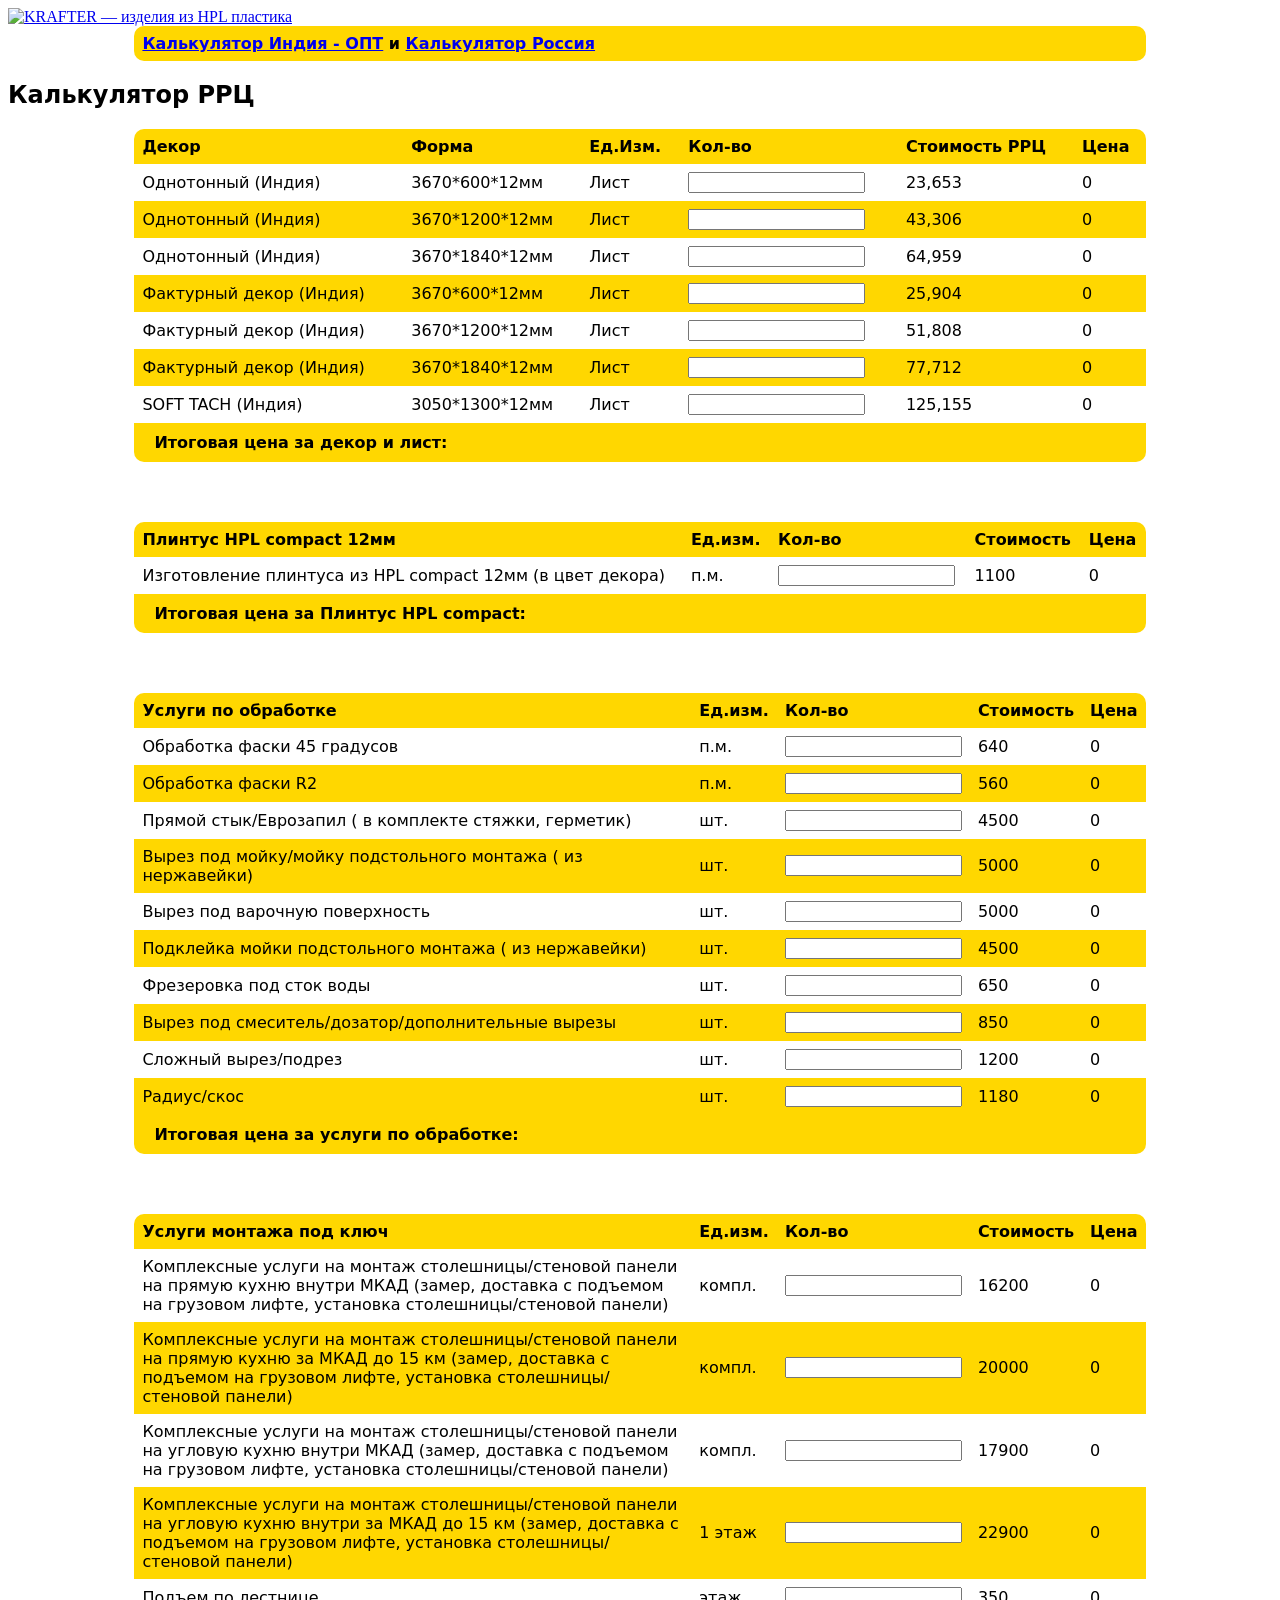
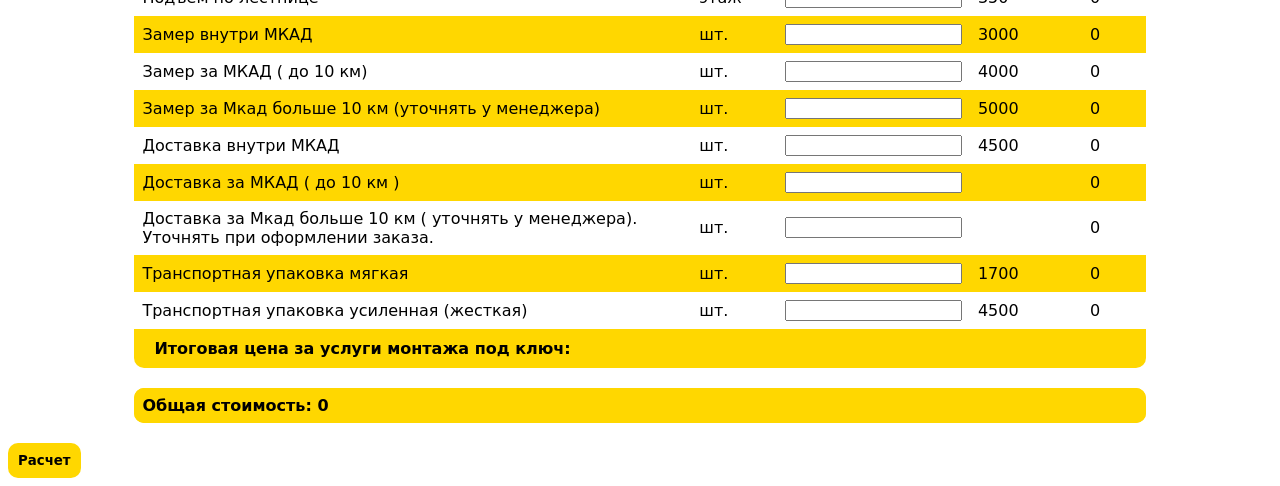
==== index.html @ bf59b8be "Add files via upload" ====
<!DOCTYPE html>
<html lang="ru">
<head>
  <meta charset="UTF-8">
  <meta name="viewport" content="width=device-width, initial-scale=1.0">
  <link rel="stylesheet" href="main.css">
  <script src="app.js" defer></script>
  <title>Калькулятор РРЦ</title>
</head>
<body>
                        
                        <a href="/" class="header__logo" id="header__logo">
                            </a><a href="https://hpl-krafter.ru/" class="custom-logo-link" rel="home" aria-current="page"><img width="268" height="65" src="https://hpl-krafter.ru/wp-content/uploads/2021/06/header_logo-1.svg" class="custom-logo" alt="KRAFTER — изделия из HPL  пластика" decoding="async"></a>	
                        
                        </div>

<table>
    <thead>
        <tr>
            <th><a href="file:///D:/dad/index.html" id="opt">Калькулятор Индия - ОПТ</a> и <a href="file:///D:/gap/index.html" id="rus">Калькулятор Россия</a></th>
        </tr>
    </thead>
</table>

<h2 id="rrc">Калькулятор РРЦ</h2> 


<table id="productTable">
  <thead>
    <tr>
      <th>Декор</th>
      <th>Форма</th>
      <th>Ед.Изм.</th>
      <th>Кол-во</th>
      <th>Стоимость РРЦ</th>
      <th>Цена</th>
    </tr>
  </thead>
  <tbody>
    <tr>
      <td>Однотонный (Индия)</td>
      <td>3670*600*12мм</td>
      <td>Лист</td>
      <td><input type="number" min="0" value="" oninput="calculatePrice(0)"></td>
      <td>23,653</td>
      <td id="price0">0</td>
    </tr>
    <tr>
      <td>Однотонный (Индия)</td>
      <td>3670*1200*12мм</td>
      <td>Лист</td>
      <td><input type="number" min="0" value="" oninput="calculatePrice(1)"></td>
      <td>43,306</td>
      <td id="price1">0</td>
    </tr>
    <tr>
        <td>Однотонный (Индия)</td>
        <td>3670*1840*12мм</td>
        <td>Лист</td>
        <td><input type="number" min="0" value="" oninput="calculatePrice(2)"></td>
        <td>64,959</td>
        <td id="price2">0</td>
    </tr>
    <tr>
        <td>Фактурный декор (Индия)</td>
        <td>3670*600*12мм</td>
        <td>Лист</td>
        <td><input type="number" min="0" value="" oninput="calculatePrice(3)"></td>
        <td>25,904</td>
        <td id="price3">0</td>
    </tr>
    <tr>
        <td>Фактурный декор (Индия)</td>
        <td>3670*1200*12мм</td>
        <td>Лист</td>
        <td><input type="number" min="0" value="" oninput="calculatePrice(4)"></td>
        <td>51,808</td>
        <td id="price4">0</td>
    </tr>
    <tr>
        <td>Фактурный декор (Индия)</td>
        <td>3670*1840*12мм</td>
        <td>Лист</td>
        <td><input type="number" min="0" value="" oninput="calculatePrice(5)"></td>
        <td>77,712</td>
        <td id="price5">0</td>
    </tr>
    <tr>
        <td>SOFT TACH (Индия)</td>
        <td>3050*1300*12мм</td>
        <td>Лист</td>
        <td><input type="number" min="0" value="" oninput="calculatePrice(6)"></td>
        <td>125,155</td>
        <td id="price6">0</td>
    </tr>
</tbody>
<tfoot>
    <tr>
      <td colspan="6" id="totalCost">Итоговая цена за декор и лист: </td>
    </tr>
  </tfoot>
</table>

<div class="table-spacing"></div>

<table id="productTable2">
    <thead>
        <tr>
            <th>Плинтус HPL compact 12мм</th>
            <th>Ед.изм.</th>
            <th>Кол-во</th>
            <th>Стоимость</th>
            <th>Цена</th>
        </tr>
    </thead>
    <tbody>
        <tr>
            <td>Изготовление плинтуса из HPL compact 12мм (в цвет декора)</td>
            <td>п.м.</td>
            <td><input type="number" min="0" value="" oninput="calculatePrice2(0)"></td>
            <td>1100</td>
            <td id="price0">0</td>
        </tr>
    </tbody>
    <tfoot>
        <tr>
          <td colspan="5" id="totalCost2">Итоговая цена за Плинтус HPL compact: </td>
        </tr>
      </tfoot>
</table>

<div class="table-spacing"></div>

<table id="productTable3">
    <thead>
        <tr>
            <th>Услуги по обработке</th>
            <th>Ед.изм.</th>
            <th>Кол-во</th>
            <th>Стоимость</th>
            <th>Цена</th>
        </tr>
    </thead>
    <tbody>
        <tr>
            <td>Обработка фаски 45 градусов</td>
            <td>п.м.</td>
            <td><input type="number" min="0" value="" oninput="calculatePrice3(0)"></td>
            <td>640</td>
            <td id="price0">0</td>
        </tr>
        <tr>
            <td>Обработка фаски R2</td>
            <td>п.м.</td>
            <td><input type="number" min="0" value="" oninput="calculatePrice3(1)"></td>
            <td>560</td>
            <td id="price1">0</td>
        </tr>
        <tr>
            <td>Прямой стык/Еврозапил ( в комплекте стяжки, герметик)</td>
            <td>шт.</td>
            <td><input type="number" min="0" value="" oninput="calculatePrice3(2)"></td>
            <td>4500</td>
            <td id="price2">0</td>
        </tr>
        <tr>
            <td>Вырез под мойку/мойку подстольного монтажа ( из нержавейки)</td>
            <td>шт.</td>
            <td><input type="number" min="0" value="" oninput="calculatePrice3(3)"></td>
            <td>5000</td>
            <td id="price3">0</td>
        </tr>
        <tr>
            <td>Вырез под варочную поверхность</td>
            <td>шт.</td>
            <td><input type="number" min="0" value="" oninput="calculatePrice3(4)"></td>
            <td>5000</td>
            <td id="price4">0</td>
        </tr>
        <tr>
            <td>Подклейка мойки подстольного монтажа ( из нержавейки)</td>
            <td>шт.</td>
            <td><input type="number" min="0" value="" oninput="calculatePrice3(5)"></td>
            <td>4500</td>
            <td id="price5">0</td>
        </tr>
        <tr>
            <td>Фрезеровка под сток воды </td>
            <td>шт.</td>
            <td><input type="number" min="0" value="" oninput="calculatePrice3(6)"></td>
            <td>650</td>
            <td id="price6">0</td>
        </tr>
        <tr>
            <td>Вырез под смеситель/дозатор/дополнительные вырезы</td>
            <td>шт.</td>
            <td><input type="number" min="0" value="" oninput="calculatePrice3(7)"></td>
            <td>850</td>
            <td id="price7">0</td>
        </tr>
        <tr>
            <td>Сложный вырез/подрез</td>
            <td>шт.</td>
            <td><input type="number" min="0" value="" oninput="calculatePrice3(8)"></td>
            <td>1200</td>
            <td id="price8">0</td>
        </tr>
        <tr>
            <td>Радиус/скос</td>
            <td>шт.</td>
            <td><input type="number" min="0" value="" oninput="calculatePrice3(9)"></td>
            <td>1180</td>
            <td id="price9">0</td>
        </tr>
    </tbody>
    <tfoot>
        <tr>
          <td colspan="5" id="totalCost3">Итоговая цена за услуги по обработке: </td>
        </tr>
      </tfoot>
</table>

<div class="table-spacing"></div>

<table id="productTable4">
    <thead>
        <th>Услуги монтажа под ключ</th>
        <th>Ед.изм.</th>
        <th>Кол-во</th>
        <th>Стоимость</th>
        <th>Цена</th>
    </thead>
    <tbody>
        <tr>
            <td>Комплексные услуги на монтаж  столешницы/стеновой панели на прямую кухню внутри МКАД 
                (замер, доставка с подъемом на грузовом лифте, установка столешницы/стеновой панели)</td>
            <td>компл.</td>
            <td><input type="number" min="0" value="" oninput="calculatePrice4(0)"></td>
            <td>16200</td>
            <td id="price0">0</td>
        </tr>
        <tr>
            <td>Комплексные услуги на монтаж  столешницы/стеновой панели на прямую кухню за МКАД до 15 км 
                (замер, доставка с подъемом на грузовом лифте, установка столешницы/стеновой панели)</td>
                <td>компл.</td>
                <td><input type="number" min="0" value="" oninput="calculatePrice4(1)"></td>
                <td>20000</td>
                <td id="price1">0</td>
        </tr>
        <tr>
            <td>Комплексные услуги на монтаж  столешницы/стеновой панели на угловую кухню внутри МКАД
                 (замер, доставка с подъемом на грузовом лифте, установка столешницы/стеновой панели)</td>
                 <td>компл.</td>
                 <td><input type="number" min="0" value="" oninput="calculatePrice4(2)"></td>
                 <td>17900</td>
                 <td id="price2">0</td>
        </tr>
        <tr>
            <td>Комплексные услуги на монтаж  столешницы/стеновой панели на угловую кухню внутри за МКАД до 15 км
                 (замер, доставка с подъемом на грузовом лифте, установка столешницы/стеновой панели)</td>
                 <td>1 этаж</td>
                 <td><input type="number" min="0" value="" oninput="calculatePrice4(3)"></td>
                 <td>22900</td>
                 <td id="price3">0</td>
        </tr>
        <tr>
            <td>Подъем по лестнице</td>
            <td>этаж</td>
            <td><input type="number" min="0" value="" oninput="calculatePrice4(4)"></td>
            <td>350</td>
            <td id="price4">0</td>
        </tr>
        <tr>
            <td>Замер внутри МКАД </td>
            <td>шт.</td>
            <td><input type="number" min="0" value="" oninput="calculatePrice4(5)"></td>
            <td>3000</td>
            <td id="price5">0</td>
        </tr>
        <tr>
            <td>Замер за МКАД ( до 10 км)</td>
            <td>шт.</td>
            <td><input type="number" min="0" value="" oninput="calculatePrice4(6)"></td>
            <td>4000</td>
            <td id="price6">0</td>
        </tr>
        <tr>
            <td>Замер за Мкад больше 10 км (уточнять у менеджера)</td>
            <td>шт.</td>
            <td><input type="number" min="0" value="" oninput="calculatePrice4(7)"></td>
            <td>5000</td>
            <td id="price7">0</td>
        </tr>
        <tr>
            <td>Доставка внутри МКАД </td>
            <td>шт.</td>
            <td><input type="number" min="0" value="" oninput="calculatePrice4(8)"></td>
            <td>4500</td>
            <td id="price8">0</td>
        </tr>
        <tr>
            <td>Доставка за МКАД ( до 10 км )</td>
            <td>шт.</td>
            <td><input type="number" min="0" value="" oninput="calculatePrice4(9)"></td>
            <td></td>
            <td id="price9">0</td>
        </tr>
        <tr>
            <td>Доставка за Мкад больше 10 км ( уточнять у менеджера). Уточнять при оформлении заказа. </td>
            <td>шт.</td>
            <td><input type="number" min="0" value="" oninput="calculatePrice4(10)"></td>
            <td></td>
            <td id="price10">0</td>
        </tr>
        <tr>
            <td>Транспортная упаковка мягкая </td>
            <td>шт.</td>
            <td><input type="number" min="0" value="" oninput="calculatePrice4(11)"></td>
            <td>1700</td>
            <td id="price11">0</td>
        </tr>
        <tr>
            <td>Транспортная упаковка усиленная (жесткая)</td>
            <td>шт.</td>
            <td><input type="number" min="0" value="" oninput="calculatePrice4(12)"></td>
            <td>4500</td>
            <td id="price12">0</td>
        </tr>
    </tbody>
    <tfoot>
        <tr>
          <td colspan="5" id="totalCost4">Итоговая цена за услуги монтажа под ключ: </td>
        </tr>
      </tfoot>
</table>

<table id="productTable5">
    <thead>
      <tr>
        <th colspan="5" id="overallTotal">Общая стоимость: 0</th>
      </tr>
    </thead>
  </table>
  
  <button id="calculateButton" onclick="calculateTotal()">Расчет </button>

</body>
</html>
---- main.css ----
.table-wrapper {
    text-align: center;
  }
  
  table {
    width: 80%;
    margin: 0 auto; 
    border-collapse: collapse;
    margin-bottom: 20px;
    border-radius: 10px; 
    overflow: hidden; 
  }
  

  th, td {
    padding: 8px;
    text-align: left;
    border: 1px solid #000; 
    font-family: system-ui, -apple-system, BlinkMacSystemFont, 'Segoe UI', Roboto, Oxygen, Ubuntu, Cantarell, 'Open Sans', 'Helvetica Neue', sans-serif
  }
  
 
  tr:nth-child(even) {
    background-color: #ffd700; 
    color: #000; 
  }
  

  th{
    background-color: #ffd700; 
    color: #000; 
  }


  th, td {
    border: none;
  }
  
    
  #totalCost {
    font-weight: bold;
    background: #ffd700;
    color: rgb(0, 0, 0);
    padding: 10px 20px;
    font-family: system-ui, -apple-system, BlinkMacSystemFont, 'Segoe UI', Roboto, Oxygen, Ubuntu, Cantarell, 'Open Sans', 'Helvetica Neue', sans-serif
  }
  #totalCost2 {
    font-weight: bold;
    background: #ffd700;
    color: rgb(0, 0, 0);
    padding: 10px 20px;
    font-family: system-ui, -apple-system, BlinkMacSystemFont, 'Segoe UI', Roboto, Oxygen, Ubuntu, Cantarell, 'Open Sans', 'Helvetica Neue', sans-serif
  }
  #totalCost3 {
    font-weight: bold;
    background: #ffd700;
    color: rgb(0, 0, 0);
    padding: 10px 20px;
    font-family: system-ui, -apple-system, BlinkMacSystemFont, 'Segoe UI', Roboto, Oxygen, Ubuntu, Cantarell, 'Open Sans', 'Helvetica Neue', sans-serif
  }
  #totalCost4 {
    font-weight: bold;
    background: #ffd700;
    color: rgb(0, 0, 0);
    padding: 10px 20px;
    font-family: system-ui, -apple-system, BlinkMacSystemFont, 'Segoe UI', Roboto, Oxygen, Ubuntu, Cantarell, 'Open Sans', 'Helvetica Neue', sans-serif
  }
  #rrc {
    font-family: system-ui, -apple-system, BlinkMacSystemFont, 'Segoe UI', Roboto, Oxygen, Ubuntu, Cantarell, 'Open Sans', 'Helvetica Neue', sans-serif
  }
  #OverallTotal {
    font-family: system-ui, -apple-system, BlinkMacSystemFont, 'Segoe UI', Roboto, Oxygen, Ubuntu, Cantarell, 'Open Sans', 'Helvetica Neue', sans-serif
  }
  #opt {
    font-family: system-ui, -apple-system, BlinkMacSystemFont, 'Segoe UI', Roboto, Oxygen, Ubuntu, Cantarell, 'Open Sans', 'Helvetica Neue', sans-serif
  }
  #rus {
    font-family: system-ui, -apple-system, BlinkMacSystemFont, 'Segoe UI', Roboto, Oxygen, Ubuntu, Cantarell, 'Open Sans', 'Helvetica Neue', sans-serif
  }
  #calculateButton {
    padding: 10px;
    background-color: #ffd700; /* Желтый фон кнопки */
    color: #000; /* Черный текст кнопки */
    font-weight: bold;
    border: none;
    border-radius: 10px;
    cursor: pointer;
    transition: background-color 0.3s; /* Плавное изменение цвета фона при наведении */
    font-family: system-ui, -apple-system, BlinkMacSystemFont, 'Segoe UI', Roboto, Oxygen, Ubuntu, Cantarell, 'Open Sans', 'Helvetica Neue', sans-serif;
  }

  #calculateButton:hover {
    background-color: #ffeb3b; /* Желтый фон кнопки при наведении */
  }
  #calculateTotal {
    padding: 10px;
    background-color: #ffd700; /* Желтый фон кнопки */
    color: #000; /* Черный текст кнопки */
    font-weight: bold;
    font-family: system-ui, -apple-system, BlinkMacSystemFont, 'Segoe UI', Roboto, Oxygen, Ubuntu, Cantarell, 'Open Sans', 'Helvetica Neue', sans-serif;
  }
  #productTable5 {
    font-weight: bold;
    background: #ffd700;
    color: rgb(0, 0, 0);
    padding: 10px 20px;
    font-family: system-ui, -apple-system, BlinkMacSystemFont, 'Segoe UI', Roboto, Oxygen, Ubuntu, Cantarell, 'Open Sans', 'Helvetica Neue', sans-serif
  }
  .table-spacing {
    margin-top: 60px; /* Выберите подходящее значение для ваших нужд */
}
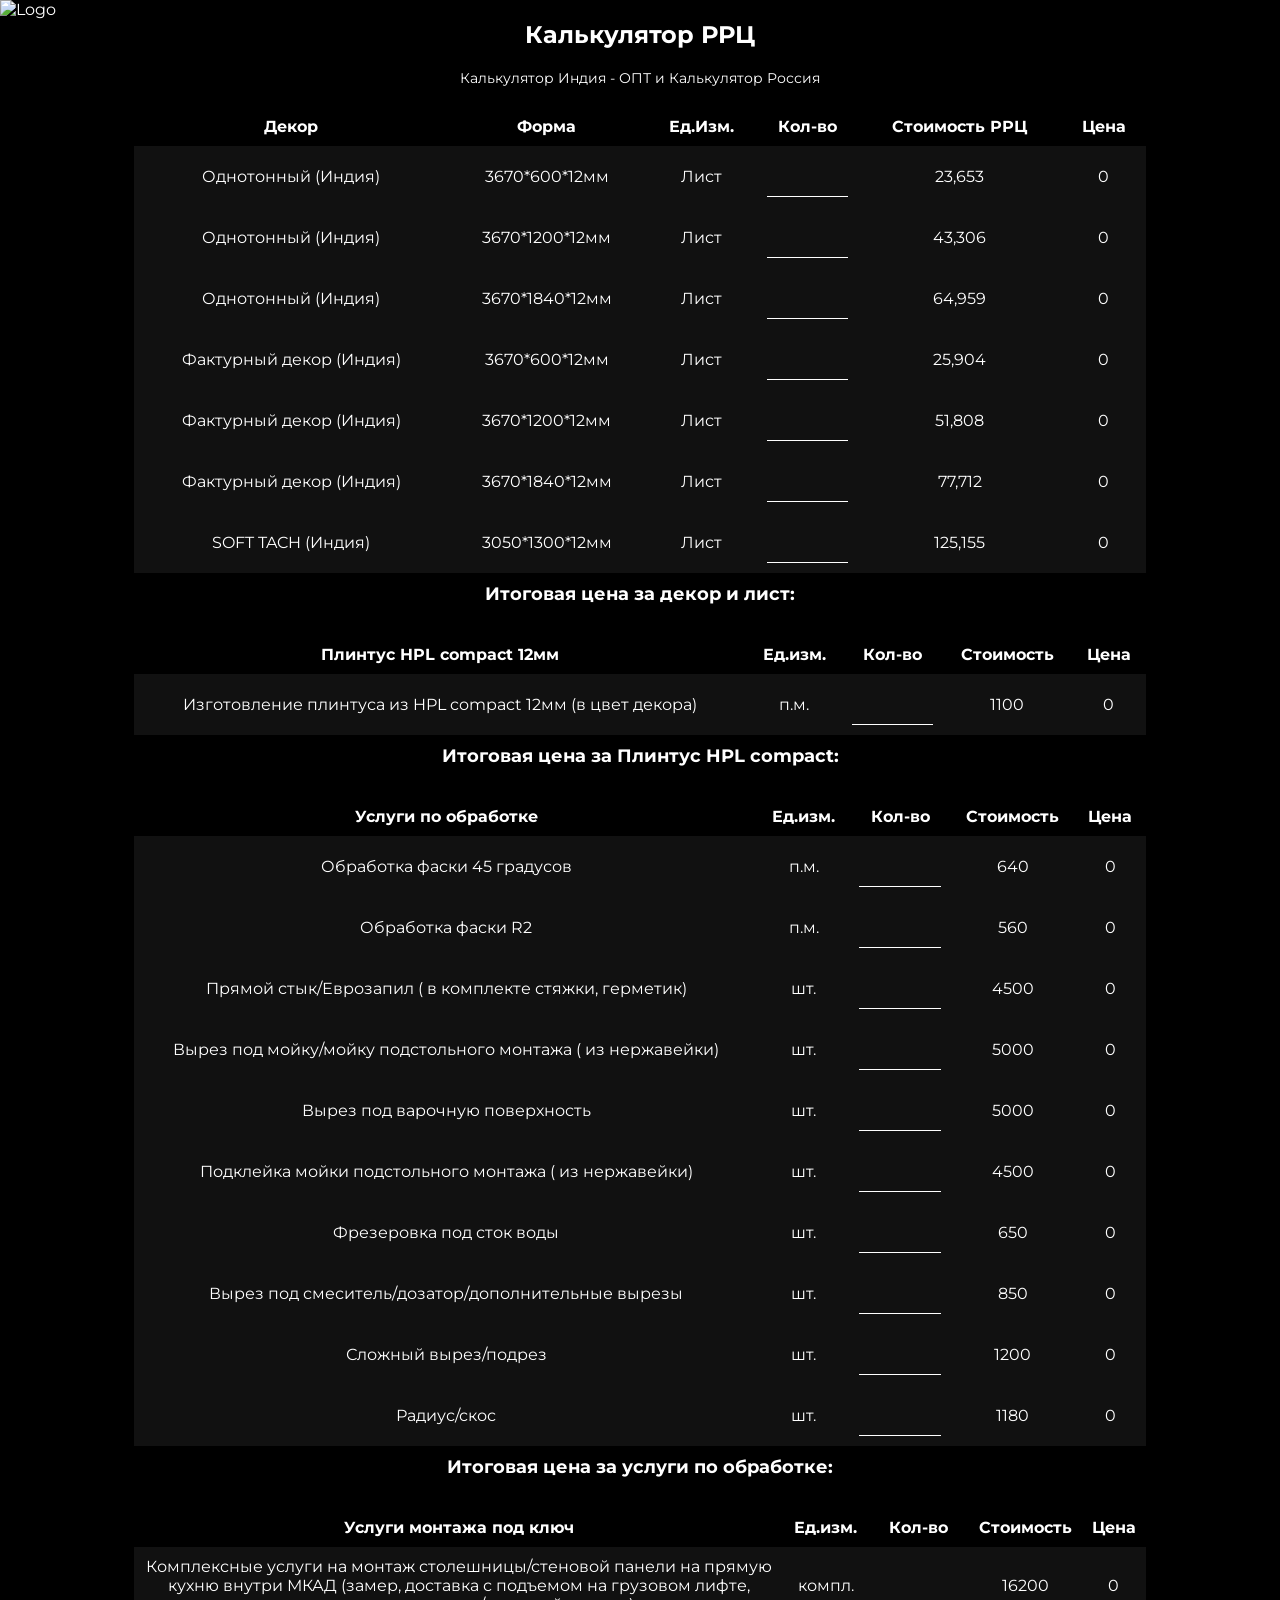
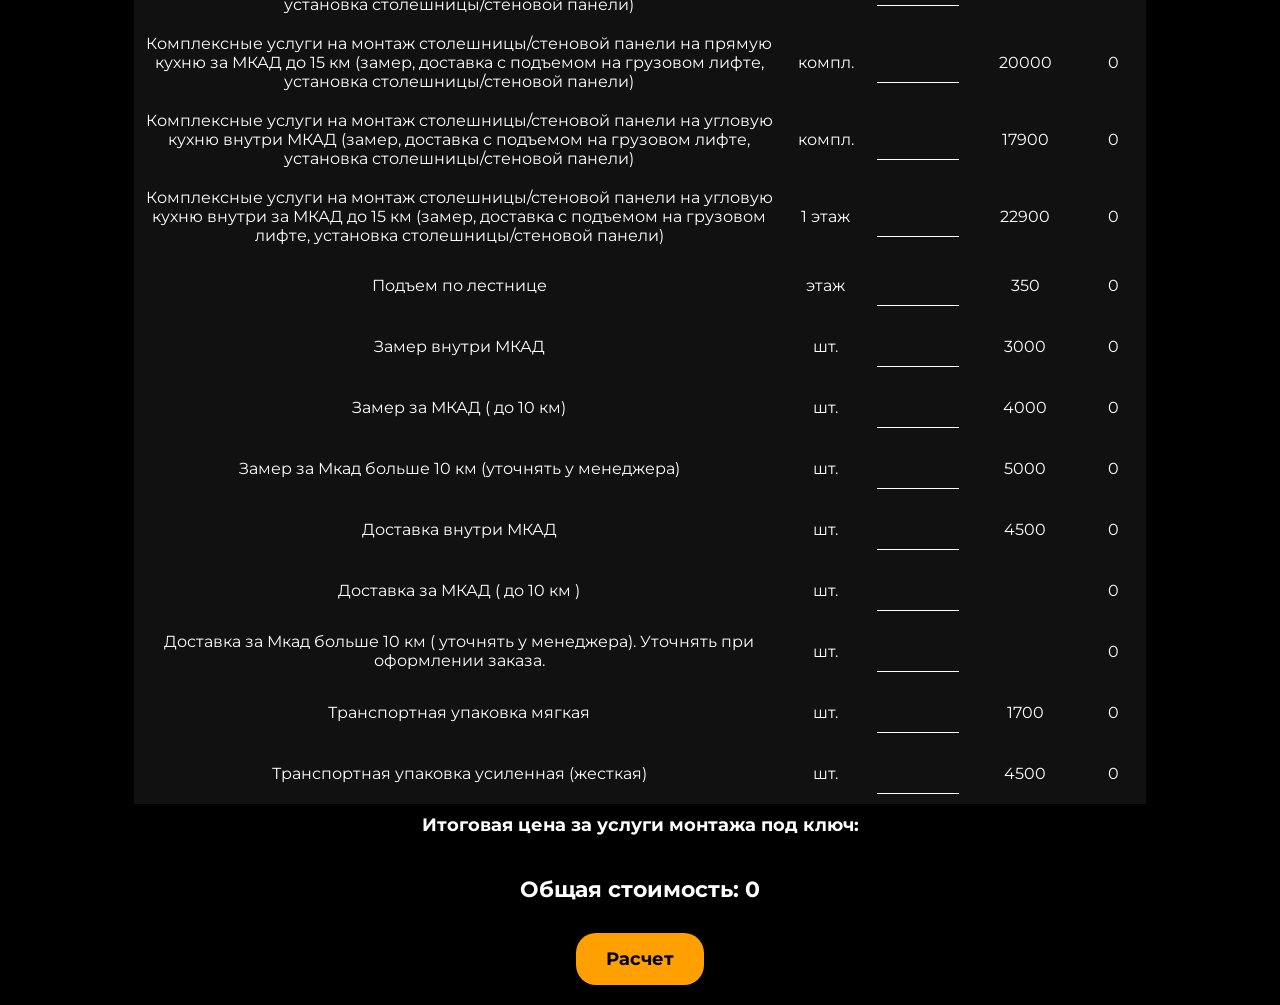
==== commit c2fc8f69: "Update index.html" ====
--- a/index.html
+++ b/index.html
@@ -1,5 +1,5 @@
 <!DOCTYPE html>
-<html lang="ru">
+<html lang="ru" class="wrapper">
 <head>
   <meta charset="UTF-8">
   <meta name="viewport" content="width=device-width, initial-scale=1.0">
@@ -8,102 +8,93 @@
   <title>Калькулятор РРЦ</title>
 </head>
 <body>
-                        
-                        <a href="/" class="header__logo" id="header__logo">
-                            </a><a href="https://hpl-krafter.ru/" class="custom-logo-link" rel="home" aria-current="page"><img width="268" height="65" src="https://hpl-krafter.ru/wp-content/uploads/2021/06/header_logo-1.svg" class="custom-logo" alt="KRAFTER — изделия из HPL  пластика" decoding="async"></a>	
-                        
-                        </div>
-
-<table>
-    <thead>
-        <tr>
-            <th><a href="file:///D:/dad/index.html" id="opt">Калькулятор Индия - ОПТ</a> и <a href="file:///D:/gap/index.html" id="rus">Калькулятор Россия</a></th>
-        </tr>
-    </thead>
-</table>
-
-<h2 id="rrc">Калькулятор РРЦ</h2> 
-
-
-<table id="productTable">
-  <thead>
-    <tr>
-      <th>Декор</th>
-      <th>Форма</th>
-      <th>Ед.Изм.</th>
-      <th>Кол-во</th>
-      <th>Стоимость РРЦ</th>
-      <th>Цена</th>
-    </tr>
-  </thead>
-  <tbody>
-    <tr>
-      <td>Однотонный (Индия)</td>
-      <td>3670*600*12мм</td>
-      <td>Лист</td>
-      <td><input type="number" min="0" value="" oninput="calculatePrice(0)"></td>
-      <td>23,653</td>
-      <td id="price0">0</td>
-    </tr>
-    <tr>
-      <td>Однотонный (Индия)</td>
-      <td>3670*1200*12мм</td>
-      <td>Лист</td>
-      <td><input type="number" min="0" value="" oninput="calculatePrice(1)"></td>
-      <td>43,306</td>
-      <td id="price1">0</td>
-    </tr>
-    <tr>
-        <td>Однотонный (Индия)</td>
-        <td>3670*1840*12мм</td>
-        <td>Лист</td>
-        <td><input type="number" min="0" value="" oninput="calculatePrice(2)"></td>
-        <td>64,959</td>
-        <td id="price2">0</td>
-    </tr>
-    <tr>
-        <td>Фактурный декор (Индия)</td>
-        <td>3670*600*12мм</td>
-        <td>Лист</td>
-        <td><input type="number" min="0" value="" oninput="calculatePrice(3)"></td>
-        <td>25,904</td>
-        <td id="price3">0</td>
-    </tr>
-    <tr>
-        <td>Фактурный декор (Индия)</td>
-        <td>3670*1200*12мм</td>
-        <td>Лист</td>
-        <td><input type="number" min="0" value="" oninput="calculatePrice(4)"></td>
-        <td>51,808</td>
-        <td id="price4">0</td>
-    </tr>
-    <tr>
-        <td>Фактурный декор (Индия)</td>
-        <td>3670*1840*12мм</td>
-        <td>Лист</td>
-        <td><input type="number" min="0" value="" oninput="calculatePrice(5)"></td>
-        <td>77,712</td>
-        <td id="price5">0</td>
-    </tr>
-    <tr>
-        <td>SOFT TACH (Индия)</td>
-        <td>3050*1300*12мм</td>
-        <td>Лист</td>
-        <td><input type="number" min="0" value="" oninput="calculatePrice(6)"></td>
-        <td>125,155</td>
-        <td id="price6">0</td>
-    </tr>
-</tbody>
-<tfoot>
-    <tr>
-      <td colspan="6" id="totalCost">Итоговая цена за декор и лист: </td>
-    </tr>
-  </tfoot>
-</table>
-
-<div class="table-spacing"></div>
-
-<table id="productTable2">
+  <img id="logo" src="file:///C:/Users/Huawei/Downloads/header_logo-1-Photoroom.png-Photoroom.svg" alt="Logo">
+</body>
+
+  <h2 id="rrc">Калькулятор РРЦ</h2>
+<div id="calculator-links">
+  <a href="https://poltorashka16.github.io/OPT.github.io/" id="opt">Калькулятор Индия - ОПТ</a> и <a href="https://poltorashka16.github.io/Cl.Rus.github.io/" id="rus">Калькулятор Россия</a>
+</div>
+
+  <table id="productTable" class="pricing-table">
+    <thead>
+        <tr>
+          <th>Декор</th>
+          <th>Форма</th>
+          <th>Ед.Изм.</th>
+          <th>Кол-во</th>
+          <th>Стоимость РРЦ</th>
+          <th>Цена</th>
+        </tr>
+      </thead>
+      <tbody>
+        <tr>
+          <td>Однотонный (Индия)</td>
+          <td>3670*600*12мм</td>
+          <td>Лист</td>
+          <td class="input-column"><input type="number" min="0" value="" oninput="calculatePrice(0)"><hr class="input-underline"></td>
+          <td>23,653</td>
+          <td id="price0">0</td>
+        </tr>
+        <tr>
+          <td>Однотонный (Индия)</td>
+          <td>3670*1200*12мм</td>
+          <td>Лист</td>
+          <td class="input-column"><input type="number" min="0" value="" oninput="calculatePrice(1)"><hr class="input-underline"></td>
+          <td>43,306</td>
+          <td id="price1">0</td>
+        </tr>
+        <tr>
+            <td>Однотонный (Индия)</td>
+            <td>3670*1840*12мм</td>
+            <td>Лист</td>
+            <td class="input-column"><input type="number" min="0" value="" oninput="calculatePrice(2)"><hr class="input-underline"></td>
+            <td>64,959</td>
+            <td id="price2">0</td>
+        </tr>
+        <tr>
+            <td>Фактурный декор (Индия)</td>
+            <td>3670*600*12мм</td>
+            <td>Лист</td>
+            <td class="input-column"><input type="number" min="0" value="" oninput="calculatePrice(3)"><hr class="input-underline"></td>
+            <td>25,904</td>
+            <td id="price3">0</td>
+        </tr>
+        <tr>
+            <td>Фактурный декор (Индия)</td>
+            <td>3670*1200*12мм</td>
+            <td>Лист</td>
+            <td class="input-column"><input type="number" min="0" value="" oninput="calculatePrice(4)"><hr class="input-underline"></td>
+            <td>51,808</td>
+            <td id="price4">0</td>
+        </tr>
+        <tr>
+            <td>Фактурный декор (Индия)</td>
+            <td>3670*1840*12мм</td>
+            <td>Лист</td>
+            <td class="input-column"><input type="number" min="0" value="" oninput="calculatePrice(5)"><hr class="input-underline"></td>
+            <td>77,712</td>
+            <td id="price5">0</td>
+        </tr>
+        <tr>
+            <td>SOFT TACH (Индия)</td>
+            <td>3050*1300*12мм</td>
+            <td>Лист</td>
+            <td class="input-column"><input type="number" min="0" value="" oninput="calculatePrice(6)"><hr class="input-underline"></td>
+            <td>125,155</td>
+            <td id="price6">0</td>
+        </tr>
+    </tbody>
+    <tfoot>
+        <tr>
+          <td colspan="6" id="totalCost">Итоговая цена за декор и лист: </td>
+        </tr>
+      </tfoot>
+  </table>
+
+  <div class="table-spacing"></div>
+
+  <table id="productTable2" class="pricing-table">
     <thead>
         <tr>
             <th>Плинтус HPL compact 12мм</th>
@@ -117,7 +108,7 @@
         <tr>
             <td>Изготовление плинтуса из HPL compact 12мм (в цвет декора)</td>
             <td>п.м.</td>
-            <td><input type="number" min="0" value="" oninput="calculatePrice2(0)"></td>
+            <td class="input-column"><input type="number" min="0" value="" oninput="calculatePrice2(0)"><hr class="input-underline"></td>
             <td>1100</td>
             <td id="price0">0</td>
         </tr>
@@ -127,11 +118,11 @@
           <td colspan="5" id="totalCost2">Итоговая цена за Плинтус HPL compact: </td>
         </tr>
       </tfoot>
-</table>
-
-<div class="table-spacing"></div>
-
-<table id="productTable3">
+  </table>
+
+  <div class="table-spacing"></div>
+
+  <table id="productTable3" class="pricing-table">
     <thead>
         <tr>
             <th>Услуги по обработке</th>
@@ -145,70 +136,70 @@
         <tr>
             <td>Обработка фаски 45 градусов</td>
             <td>п.м.</td>
-            <td><input type="number" min="0" value="" oninput="calculatePrice3(0)"></td>
+            <td class="input-column"><input type="number" min="0" value="" oninput="calculatePrice3(0)"><hr class="input-underline"></td>
             <td>640</td>
             <td id="price0">0</td>
         </tr>
         <tr>
             <td>Обработка фаски R2</td>
             <td>п.м.</td>
-            <td><input type="number" min="0" value="" oninput="calculatePrice3(1)"></td>
+            <td class="input-column"><input type="number" min="0" value="" oninput="calculatePrice3(1)"><hr class="input-underline"></td>
             <td>560</td>
             <td id="price1">0</td>
         </tr>
         <tr>
             <td>Прямой стык/Еврозапил ( в комплекте стяжки, герметик)</td>
             <td>шт.</td>
-            <td><input type="number" min="0" value="" oninput="calculatePrice3(2)"></td>
+            <td class="input-column"><input type="number" min="0" value="" oninput="calculatePrice3(2)"><hr class="input-underline"></td>
             <td>4500</td>
             <td id="price2">0</td>
         </tr>
         <tr>
             <td>Вырез под мойку/мойку подстольного монтажа ( из нержавейки)</td>
             <td>шт.</td>
-            <td><input type="number" min="0" value="" oninput="calculatePrice3(3)"></td>
+            <td class="input-column"><input type="number" min="0" value="" oninput="calculatePrice3(3)"><hr class="input-underline"></td>
             <td>5000</td>
             <td id="price3">0</td>
         </tr>
         <tr>
             <td>Вырез под варочную поверхность</td>
             <td>шт.</td>
-            <td><input type="number" min="0" value="" oninput="calculatePrice3(4)"></td>
+            <td class="input-column"><input type="number" min="0" value="" oninput="calculatePrice3(4)"><hr class="input-underline"></td>
             <td>5000</td>
             <td id="price4">0</td>
         </tr>
         <tr>
             <td>Подклейка мойки подстольного монтажа ( из нержавейки)</td>
             <td>шт.</td>
-            <td><input type="number" min="0" value="" oninput="calculatePrice3(5)"></td>
+            <td class="input-column"><input type="number" min="0" value="" oninput="calculatePrice3(5)"><hr class="input-underline"></td>
             <td>4500</td>
             <td id="price5">0</td>
         </tr>
         <tr>
             <td>Фрезеровка под сток воды </td>
             <td>шт.</td>
-            <td><input type="number" min="0" value="" oninput="calculatePrice3(6)"></td>
+            <td class="input-column"><input type="number" min="0" value="" oninput="calculatePrice3(6)"><hr class="input-underline"></td>
             <td>650</td>
             <td id="price6">0</td>
         </tr>
         <tr>
             <td>Вырез под смеситель/дозатор/дополнительные вырезы</td>
             <td>шт.</td>
-            <td><input type="number" min="0" value="" oninput="calculatePrice3(7)"></td>
+            <td class="input-column"><input type="number" min="0" value="" oninput="calculatePrice3(7)"><hr class="input-underline"></td>
             <td>850</td>
             <td id="price7">0</td>
         </tr>
         <tr>
             <td>Сложный вырез/подрез</td>
             <td>шт.</td>
-            <td><input type="number" min="0" value="" oninput="calculatePrice3(8)"></td>
+            <td class="input-column"><input type="number" min="0" value="" oninput="calculatePrice3(8)"><hr class="input-underline"></td>
             <td>1200</td>
             <td id="price8">0</td>
         </tr>
         <tr>
             <td>Радиус/скос</td>
             <td>шт.</td>
-            <td><input type="number" min="0" value="" oninput="calculatePrice3(9)"></td>
+            <td class="input-column"><input type="number" min="0" value="" oninput="calculatePrice3(9)"><hr class="input-underline"></td>
             <td>1180</td>
             <td id="price9">0</td>
         </tr>
@@ -218,11 +209,11 @@
           <td colspan="5" id="totalCost3">Итоговая цена за услуги по обработке: </td>
         </tr>
       </tfoot>
-</table>
-
-<div class="table-spacing"></div>
-
-<table id="productTable4">
+  </table>
+
+  <div class="table-spacing"></div>
+
+  <table id="productTable4" class="pricing-table">
     <thead>
         <th>Услуги монтажа под ключ</th>
         <th>Ед.изм.</th>
@@ -235,7 +226,7 @@
             <td>Комплексные услуги на монтаж  столешницы/стеновой панели на прямую кухню внутри МКАД 
                 (замер, доставка с подъемом на грузовом лифте, установка столешницы/стеновой панели)</td>
             <td>компл.</td>
-            <td><input type="number" min="0" value="" oninput="calculatePrice4(0)"></td>
+            <td class="input-column"><input type="number" min="0" value="" oninput="calculatePrice4(0)"><hr class="input-underline"></td>
             <td>16200</td>
             <td id="price0">0</td>
         </tr>
@@ -243,7 +234,7 @@
             <td>Комплексные услуги на монтаж  столешницы/стеновой панели на прямую кухню за МКАД до 15 км 
                 (замер, доставка с подъемом на грузовом лифте, установка столешницы/стеновой панели)</td>
                 <td>компл.</td>
-                <td><input type="number" min="0" value="" oninput="calculatePrice4(1)"></td>
+                <td class="input-column"><input type="number" min="0" value="" oninput="calculatePrice4(1)"><hr class="input-underline"></td>
                 <td>20000</td>
                 <td id="price1">0</td>
         </tr>
@@ -251,7 +242,7 @@
             <td>Комплексные услуги на монтаж  столешницы/стеновой панели на угловую кухню внутри МКАД
                  (замер, доставка с подъемом на грузовом лифте, установка столешницы/стеновой панели)</td>
                  <td>компл.</td>
-                 <td><input type="number" min="0" value="" oninput="calculatePrice4(2)"></td>
+                 <td class="input-column"><input type="number" min="0" value="" oninput="calculatePrice4(2)"><hr class="input-underline"></td>
                  <td>17900</td>
                  <td id="price2">0</td>
         </tr>
@@ -259,70 +250,70 @@
             <td>Комплексные услуги на монтаж  столешницы/стеновой панели на угловую кухню внутри за МКАД до 15 км
                  (замер, доставка с подъемом на грузовом лифте, установка столешницы/стеновой панели)</td>
                  <td>1 этаж</td>
-                 <td><input type="number" min="0" value="" oninput="calculatePrice4(3)"></td>
+                 <td class="input-column"><input type="number" min="0" value="" oninput="calculatePrice4(3)"><hr class="input-underline"></td>
                  <td>22900</td>
                  <td id="price3">0</td>
         </tr>
         <tr>
             <td>Подъем по лестнице</td>
             <td>этаж</td>
-            <td><input type="number" min="0" value="" oninput="calculatePrice4(4)"></td>
+            <td class="input-column"><input type="number" min="0" value="" oninput="calculatePrice4(4)"><hr class="input-underline"></td>
             <td>350</td>
             <td id="price4">0</td>
         </tr>
         <tr>
             <td>Замер внутри МКАД </td>
             <td>шт.</td>
-            <td><input type="number" min="0" value="" oninput="calculatePrice4(5)"></td>
+            <td class="input-column"><input type="number" min="0" value="" oninput="calculatePrice4(5)"><hr class="input-underline"></td>
             <td>3000</td>
             <td id="price5">0</td>
         </tr>
         <tr>
             <td>Замер за МКАД ( до 10 км)</td>
             <td>шт.</td>
-            <td><input type="number" min="0" value="" oninput="calculatePrice4(6)"></td>
+            <td class="input-column"><input type="number" min="0" value="" oninput="calculatePrice4(6)"><hr class="input-underline"></td>
             <td>4000</td>
             <td id="price6">0</td>
         </tr>
         <tr>
             <td>Замер за Мкад больше 10 км (уточнять у менеджера)</td>
             <td>шт.</td>
-            <td><input type="number" min="0" value="" oninput="calculatePrice4(7)"></td>
+            <td class="input-column"><input type="number" min="0" value="" oninput="calculatePrice4(7)"><hr class="input-underline"></td>
             <td>5000</td>
             <td id="price7">0</td>
         </tr>
         <tr>
             <td>Доставка внутри МКАД </td>
             <td>шт.</td>
-            <td><input type="number" min="0" value="" oninput="calculatePrice4(8)"></td>
+            <td class="input-column"><input type="number" min="0" value="" oninput="calculatePrice4(8)"><hr class="input-underline"></td>
             <td>4500</td>
             <td id="price8">0</td>
         </tr>
         <tr>
             <td>Доставка за МКАД ( до 10 км )</td>
             <td>шт.</td>
-            <td><input type="number" min="0" value="" oninput="calculatePrice4(9)"></td>
+            <td class="input-column"><input type="number" min="0" value="" oninput="calculatePrice4(9)"><hr class="input-underline"></td>
             <td></td>
             <td id="price9">0</td>
         </tr>
         <tr>
             <td>Доставка за Мкад больше 10 км ( уточнять у менеджера). Уточнять при оформлении заказа. </td>
             <td>шт.</td>
-            <td><input type="number" min="0" value="" oninput="calculatePrice4(10)"></td>
+            <td class="input-column"><input type="number" min="0" value="" oninput="calculatePrice4(10)"><hr class="input-underline"></td>
             <td></td>
             <td id="price10">0</td>
         </tr>
         <tr>
             <td>Транспортная упаковка мягкая </td>
             <td>шт.</td>
-            <td><input type="number" min="0" value="" oninput="calculatePrice4(11)"></td>
+            <td class="input-column"><input type="number" min="0" value="" oninput="calculatePrice4(11)"><hr class="input-underline"></td>
             <td>1700</td>
             <td id="price11">0</td>
         </tr>
         <tr>
             <td>Транспортная упаковка усиленная (жесткая)</td>
             <td>шт.</td>
-            <td><input type="number" min="0" value="" oninput="calculatePrice4(12)"></td>
+            <td class="input-column"><input type="number" min="0" value="" oninput="calculatePrice4(12)"><hr class="input-underline"></td>
             <td>4500</td>
             <td id="price12">0</td>
         </tr>
@@ -332,9 +323,9 @@
           <td colspan="5" id="totalCost4">Итоговая цена за услуги монтажа под ключ: </td>
         </tr>
       </tfoot>
-</table>
-
-<table id="productTable5">
+  </table>
+
+  <table id="productTable5" class="pricing-table">
     <thead>
       <tr>
         <th colspan="5" id="overallTotal">Общая стоимость: 0</th>
@@ -342,7 +333,16 @@
     </thead>
   </table>
   
-  <button id="calculateButton" onclick="calculateTotal()">Расчет </button>
+  <button id="calculateButton" onclick="updateOverallTotal()">Расчет</button>
+
+
+  <div id="myModal" class="modal" style="display: none;">
+    <div class="modal-content">
+      <span class="close">&times;</span>
+      <div id="modalData"></div>
+    </div>
+  </div>
+
 
 </body>
 </html>
--- a/main.css
+++ b/main.css
@@ -1,111 +1,182 @@
-.table-wrapper {
-    text-align: center;
-  }
-  
-  table {
-    width: 80%;
-    margin: 0 auto; 
-    border-collapse: collapse;
-    margin-bottom: 20px;
-    border-radius: 10px; 
-    overflow: hidden; 
-  }
-  
+@import url('https://fonts.googleapis.com/css2?family=Montserrat:wght@300;400;500;600;700&display=swap');
 
-  th, td {
-    padding: 8px;
-    text-align: left;
-    border: 1px solid #000; 
-    font-family: system-ui, -apple-system, BlinkMacSystemFont, 'Segoe UI', Roboto, Oxygen, Ubuntu, Cantarell, 'Open Sans', 'Helvetica Neue', sans-serif
-  }
-  
- 
-  tr:nth-child(even) {
-    background-color: #ffd700; 
-    color: #000; 
-  }
-  
+/* Стили для таблиц с ценами */
+body {
+  background-color: #000; /* Черный цвет фона страницы */
+  color: white; /* Белый цвет текста */
+  font-family: 'Montserrat', sans-serif; /* Используем шрифт Montserrat */
+}
 
-  th{
-    background-color: #ffd700; 
-    color: #000; 
-  }
+.pricing-table {
+  width: 80%; /* Уменьшаем ширину таблицы */
+  margin: 20px auto; /* Центрируем таблицу по горизонтали и добавляем немного отступа сверху и снизу */
+  border-collapse: collapse;
+  border-radius: 10px; /* Задаем округление углов */
+  overflow: hidden; /* Обрезаем содержимое таблицы, если оно выходит за границы округленных углов */
+}
 
+.pricing-table th, .pricing-table td {
+  padding: 10px; /* Увеличиваем внутренний отступ ячеек */
+  text-align: center;
+}
 
-  th, td {
-    border: none;
-  }
-  
-    
-  #totalCost {
-    font-weight: bold;
-    background: #ffd700;
-    color: rgb(0, 0, 0);
-    padding: 10px 20px;
-    font-family: system-ui, -apple-system, BlinkMacSystemFont, 'Segoe UI', Roboto, Oxygen, Ubuntu, Cantarell, 'Open Sans', 'Helvetica Neue', sans-serif
-  }
-  #totalCost2 {
-    font-weight: bold;
-    background: #ffd700;
-    color: rgb(0, 0, 0);
-    padding: 10px 20px;
-    font-family: system-ui, -apple-system, BlinkMacSystemFont, 'Segoe UI', Roboto, Oxygen, Ubuntu, Cantarell, 'Open Sans', 'Helvetica Neue', sans-serif
-  }
-  #totalCost3 {
-    font-weight: bold;
-    background: #ffd700;
-    color: rgb(0, 0, 0);
-    padding: 10px 20px;
-    font-family: system-ui, -apple-system, BlinkMacSystemFont, 'Segoe UI', Roboto, Oxygen, Ubuntu, Cantarell, 'Open Sans', 'Helvetica Neue', sans-serif
-  }
-  #totalCost4 {
-    font-weight: bold;
-    background: #ffd700;
-    color: rgb(0, 0, 0);
-    padding: 10px 20px;
-    font-family: system-ui, -apple-system, BlinkMacSystemFont, 'Segoe UI', Roboto, Oxygen, Ubuntu, Cantarell, 'Open Sans', 'Helvetica Neue', sans-serif
-  }
-  #rrc {
-    font-family: system-ui, -apple-system, BlinkMacSystemFont, 'Segoe UI', Roboto, Oxygen, Ubuntu, Cantarell, 'Open Sans', 'Helvetica Neue', sans-serif
-  }
-  #OverallTotal {
-    font-family: system-ui, -apple-system, BlinkMacSystemFont, 'Segoe UI', Roboto, Oxygen, Ubuntu, Cantarell, 'Open Sans', 'Helvetica Neue', sans-serif
-  }
-  #opt {
-    font-family: system-ui, -apple-system, BlinkMacSystemFont, 'Segoe UI', Roboto, Oxygen, Ubuntu, Cantarell, 'Open Sans', 'Helvetica Neue', sans-serif
-  }
-  #rus {
-    font-family: system-ui, -apple-system, BlinkMacSystemFont, 'Segoe UI', Roboto, Oxygen, Ubuntu, Cantarell, 'Open Sans', 'Helvetica Neue', sans-serif
-  }
-  #calculateButton {
-    padding: 10px;
-    background-color: #ffd700; /* Желтый фон кнопки */
-    color: #000; /* Черный текст кнопки */
-    font-weight: bold;
-    border: none;
-    border-radius: 10px;
-    cursor: pointer;
-    transition: background-color 0.3s; /* Плавное изменение цвета фона при наведении */
-    font-family: system-ui, -apple-system, BlinkMacSystemFont, 'Segoe UI', Roboto, Oxygen, Ubuntu, Cantarell, 'Open Sans', 'Helvetica Neue', sans-serif;
-  }
+.pricing-table th {
+  background-color: #000; /* Черный цвет для заголовков */
+  color: white; /* Белый цвет текста в заголовках */
+}
 
-  #calculateButton:hover {
-    background-color: #ffeb3b; /* Желтый фон кнопки при наведении */
-  }
-  #calculateTotal {
-    padding: 10px;
-    background-color: #ffd700; /* Желтый фон кнопки */
-    color: #000; /* Черный текст кнопки */
-    font-weight: bold;
-    font-family: system-ui, -apple-system, BlinkMacSystemFont, 'Segoe UI', Roboto, Oxygen, Ubuntu, Cantarell, 'Open Sans', 'Helvetica Neue', sans-serif;
-  }
-  #productTable5 {
-    font-weight: bold;
-    background: #ffd700;
-    color: rgb(0, 0, 0);
-    padding: 10px 20px;
-    font-family: system-ui, -apple-system, BlinkMacSystemFont, 'Segoe UI', Roboto, Oxygen, Ubuntu, Cantarell, 'Open Sans', 'Helvetica Neue', sans-serif
-  }
-  .table-spacing {
-    margin-top: 60px; /* Выберите подходящее значение для ваших нужд */
-}+.pricing-table tfoot tr {
+  background-color: #000; /* Черный цвет для нижнего колонтитула */
+}
+
+.pricing-table tfoot td {
+  padding: 10px;
+  text-align: right;
+}
+
+#calculateButton {
+  display: block;
+  font-weight: bold; /* Жирный шрифт */
+  font-family: 'Montserrat', sans-serif; /* Используем шрифт Montserrat */
+  margin: 20px auto; /* Располагаем по центру */
+  padding: 15px 30px; /* Увеличиваем внутренний отступ */
+  font-size: 18px; /* Увеличиваем размер шрифта */
+  background-color: #ff9f00; /* Оранжевый цвет кнопки */
+  color: #000000; /* Черный цвет текста */
+  border: none;
+  border-radius: 20px; /* Задаем округление углов */
+  cursor: pointer;
+  outline: none;
+  transition: box-shadow 0.5s ease; /* Медленное появление эффекта свечения */
+}
+
+#calculateButton:hover {
+  box-shadow: 0 0 20px 5px rgba(255, 159, 0, 0.5); /* Светящийся эффект свечения */
+}
+
+input[type="number"] {
+  width: calc(100% - 10px); /* Ширина поля ввода с учетом отступов */
+  height: 40px; /* Высота поля ввода */
+  font-size: 16px; /* Размер шрифта */
+  font-family: 'Montserrat', sans-serif; /* Используем шрифт Montserrat */
+  color: white; /* Белый цвет текста */
+  padding: 0 5px; /* Внутренний отступ */
+  background: transparent; /* Прозрачный фон */
+  border: none; /* Убираем границы */
+  outline: none; /* Убираем контур фокуса */
+  position: relative; /* Позиционируем относительно */
+}
+
+input[type="number"]::placeholder {
+  color: white; /* Белый цвет плейсхолдера */
+}
+
+input[type="number"]::-webkit-inner-spin-button, 
+input[type="number"]::-webkit-outer-spin-button { 
+  -webkit-appearance: none; /* Убираем стандартные кнопки вращения */
+  margin: 0; /* Убираем отступы */
+}
+
+hr.input-underline {
+  border: none;
+  border-top: 1px solid white; /* Устанавливаем белую линию сверху */
+  margin: 0; /* Убираем отступы */
+}
+
+.input-column {
+  width: 10%; /* Пример уменьшения ширины столбца до 10% */
+}
+
+.pricing-table tfoot td {
+  text-align: center; /* Выравниваем содержимое по центру */
+  font-weight: bold; /* Делаем текст жирным */
+  font-size: 18px; /* Увеличиваем размер текста */
+}
+
+#overallTotal {
+  text-align: center; /* Выравниваем по центру */
+  font-weight: bold; /* Делаем текст жирным */
+  font-size: 22px; /* Увеличиваем размер текста для общей стоимости */
+  font-family: 'Montserrat', sans-serif; /* Используем шрифт Montserrat */
+}
+
+.pricing-table:hover {
+  box-shadow: 0 0 20px 5px rgb(251, 184, 13); /* Тень с желтым цветом */
+  transition: box-shadow 0.8s ease; /* Увеличиваем время анимации */
+}
+
+#rrc {
+  text-align: center; /* Центрируем текст заголовка */
+  margin-top: 20px; /* Добавляем отступ сверху */
+  font-family: 'Montserrat', sans-serif; /* Используем шрифт Montserrat */
+}
+
+#calculator-links {
+  text-align: center; /* Центрируем ссылки */
+  font-size: 14px; /* Уменьшаем размер шрифта */
+  margin-top: 10px; /* Добавляем отступ сверху */
+  font-family: 'Montserrat', sans-serif; /* Используем шрифт Montserrat */
+}
+
+#calculator-links a {
+  color: white; /* Белый цвет текста ссылок */
+  text-decoration: none; /* Убираем подчеркивание */
+  font-family: 'Montserrat', sans-serif; /* Используем шрифт Montserrat */
+}
+
+#calculator-links a:hover {
+  text-decoration: underline; /* Добавляем подчеркивание при наведении */
+  font-family: 'Montserrat', sans-serif; /* Используем шрифт Montserrat */
+}
+
+/* Добавляем стили к строкам таблицы */
+.pricing-table tbody tr {
+  background-color: #111; /* Цвет фона для строк */
+  transition: background-color 0.3s; /* Плавное изменение цвета фона */
+}
+
+/* При наведении на строку изменяем цвет фона */
+.pricing-table tbody tr:hover {
+  background-color: #333;
+}
+
+#logo {
+  position: absolute;
+  top: 0;
+  left: 0;
+}
+
+.modal {
+  display: none;
+  position: fixed;
+  z-index: 1;
+  left: 0;
+  top: 0;
+  width: 100%;
+  height: 100%;
+  overflow: auto;
+  background-color: rgba(0, 0, 0, 0.4); /* Черный цвет фона с небольшой прозрачностью */
+}
+
+.modal-content {
+  background-color: black; /* Черный цвет фона внутри модального окна */
+  margin: 15% auto;
+  padding: 20px;
+  border: 1px solid #888;
+  width: 80%;
+  color: white; /* Белый цвет текста внутри модального окна */
+}
+
+.close {
+  color: #aaaaaa;
+  float: right;
+  font-size: 28px;
+  font-weight: bold;
+}
+
+.close:hover,
+.close:focus {
+  color: #000;
+  text-decoration: none;
+  cursor: pointer;
+}
